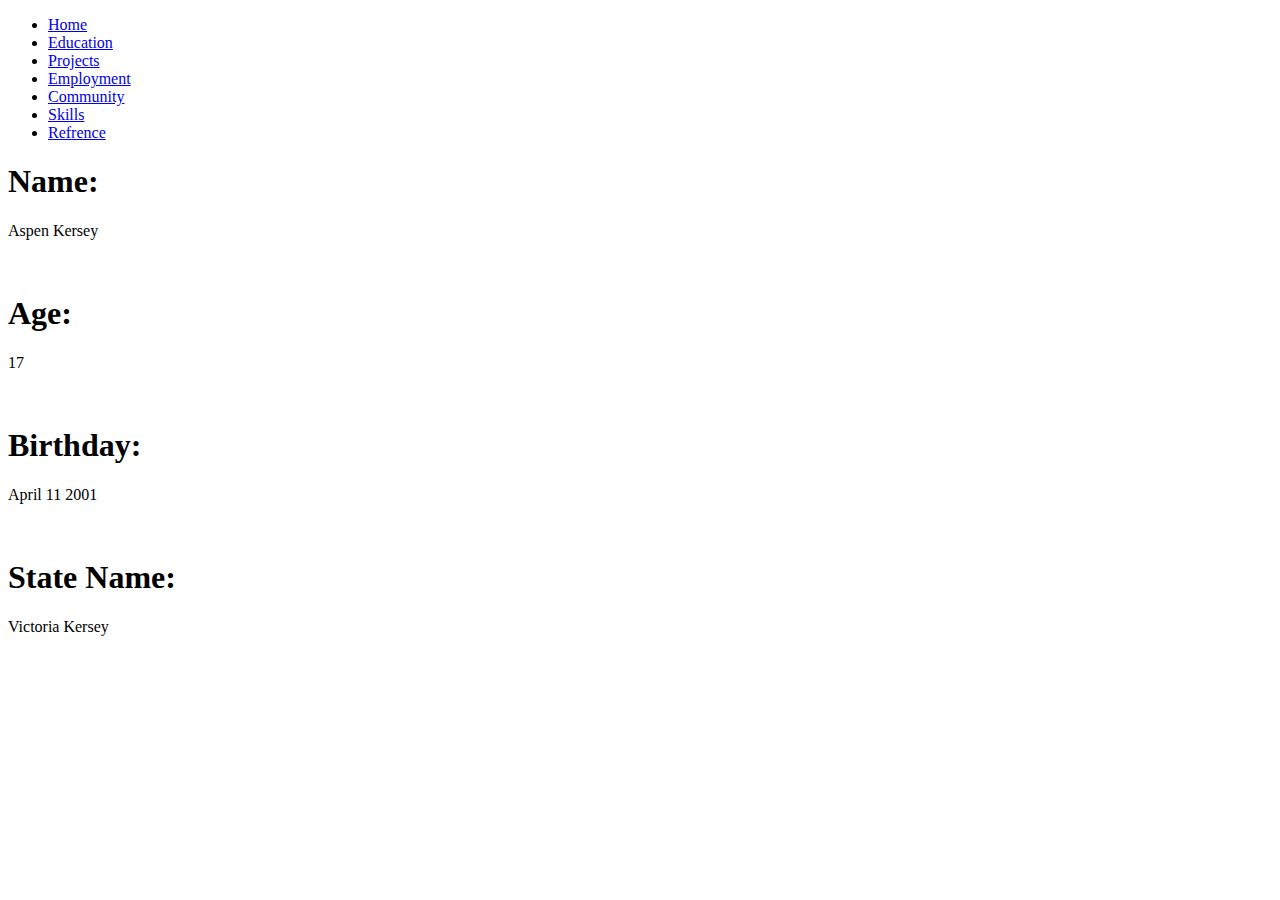
==== index.html @ 0babb466 "fvnkn" ====
<!DOCTYPE html>
<html>
  <head>
     <!--
      Portfolio 
      Author: Aspen Kersey
      Date:   12/4/18

      Filename:   index.html
      Any creditors to ideas and code will go here: Robert
   -->
   
    <meta charset="utf-8" />
    <meta name="viewport" content="width=device-width, initial-scale=1" />
     <title>Portfolio</title>
     <link href="reset.css" rel="stylesheet" />
     <link href="styles.css" rel="stylesheet" />
  </head>
  <body>
	<header>
     <nav>
	<ul>
            <li><a href="index.html">Home</a></li>
	    <li><a href="education/education.html">Education</a></li>
	    <li><a href="projects/projects.html">Projects</a></li>
	    <li><a href="employment/employment.html">Employment</a></li>
	    <li><a href="community/community.html">Community</a></li>
	    <li><a href="skills/skills.html">Skills</a></li>
	    <li><a href="refrence/refrence.html">Refrence</a></li>
	    </ul>
	</nav>
	</header>
	<h1>Name:</h1>
	<p> Aspen Kersey</p></br>
	<h1>Age:</h1>
	<p>17</p></br>
	<h1>Birthday:</h1>
	<p>April 11 2001</p></br>
	<h1>State Name:</h1>
	<p>Victoria Kersey</p></br>
  </body>
</html>
---- styles.css ----

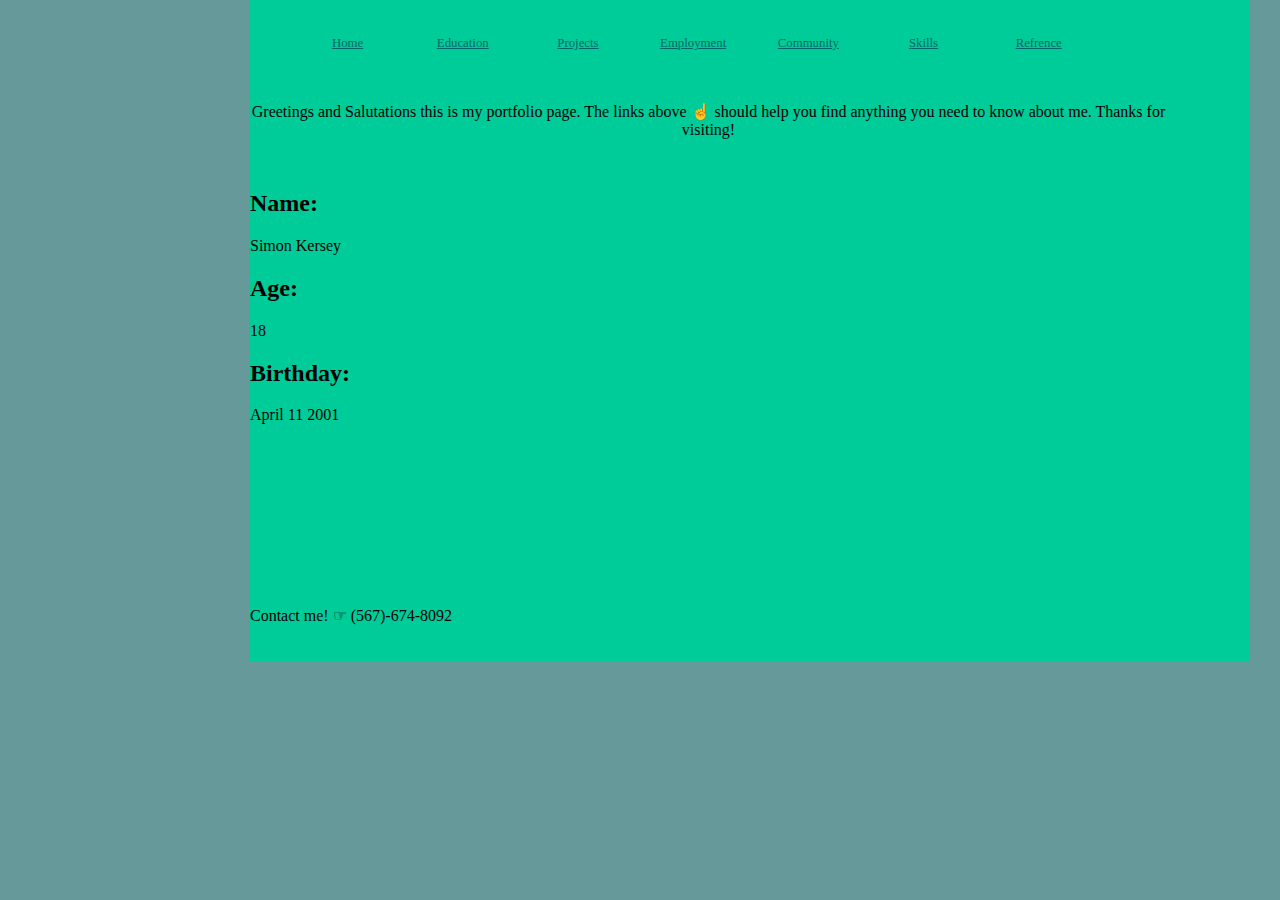
==== commit 6bef4a51: "Update index.html" ====
--- a/index.html
+++ b/index.html
@@ -7,18 +7,19 @@
       Date:   12/4/18
 
       Filename:   index.html
-      Any creditors to ideas and code will go here: Robert
+      Any creditors to ideas and code will go here: Robert helped me with the idea
    -->
    
     <meta charset="utf-8" />
     <meta name="viewport" content="width=device-width, initial-scale=1" />
+    <meta name="Keyword" content="resume,Aspen Kersey, github, L&C"/>
      <title>Portfolio</title>
-     <link href="reset.css" rel="stylesheet" />
-     <link href="styles.css" rel="stylesheet" />
+     <link href="styles.css" rel="stylesheet"media="screen" />
+     <link href="mobile.css" rel="stylesheet" media="screen" />
   </head>
-  <body>
+  	<body>
 	<header>
-     <nav>
+     <nav class="horizontal">
 	<ul>
             <li><a href="index.html">Home</a></li>
 	    <li><a href="education/education.html">Education</a></li>
@@ -28,15 +29,25 @@
 	    <li><a href="skills/skills.html">Skills</a></li>
 	    <li><a href="refrence/refrence.html">Refrence</a></li>
 	    </ul>
-	</nav>
+	    </nav>
 	</header>
-	<h1>Name:</h1>
-	<p> Aspen Kersey</p></br>
-	<h1>Age:</h1>
-	<p>17</p></br>
-	<h1>Birthday:</h1>
-	<p>April 11 2001</p></br>
-	<h1>State Name:</h1>
-	<p>Victoria Kersey</p></br>
+
+	<article>
+	<p>Greetings and Salutations this is my portfolio page. The links above &#9757; should
+	help you find anything you need to know about me. Thanks for visiting!</p>
+	</article>
+	
+	<section>
+	<h2>Name:</h2>
+	<p> Simon Kersey</p>
+	<h2>Age:</h2>
+	<p>18</p>
+	<h2>Birthday:</h2>
+	<p>April 11 2001</p>
+	</section>
+	
+	<footer>
+	<p>Contact me! &#x261E; (567)-674-8092</p>
+	</footer>
   </body>
-</html>+</html>
--- a/styles.css
+++ b/styles.css
@@ -1 +1,85 @@
- 
+ @charset "utf-8";
+
+/*
+
+	Portfolio
+
+   Filename: styles.css
+   
+   This file contains the layout styles used for the Portfolio
+   
+   Any crediting will go here: Seth helped me with the body, Jason helped me
+   with the fonts
+
+*/
+
+
+/* HTML and Body Styles */
+html{
+	background-color:rgb(102, 153, 153);
+	margin-left: auto;
+   margin-right: auto;
+   width: 1500px;
+   font-family:verdana;
+   src: url(verdana.tff);
+}
+body{
+	float:none;
+	background-color: rgb(0, 204, 153);
+	margin: 0px auto;
+	width:2500px;
+	max-width:1000px;
+	min-width:800px;
+	padding-top:20px;
+	padding-bottom:20px;
+}
+
+/*Navigation Styles*/
+nav.horizontal ul li {
+	display: block;
+	width: 12%;
+	float:left;
+	font-size: 0.8em;
+	height: 100%;
+	text-align: center;
+}
+
+nav.horizontal ul li a {
+   color: rgb(0, 102, 102);
+   display: block;
+   width: 100%;
+}
+nav.horizontal ul li a:hover {
+   color: white;
+   background-color: rgb(0, 102, 102);
+}
+
+
+/*Article Styles*/
+article{
+	clear:both;
+	display:block;
+	padding-top:35px;
+	padding-right:83px;
+	text-align:center;
+	font-family:timesi;
+	src: url(timesi.tff);
+}
+/* Section Styles */
+section{
+	clear:both;
+	display:block;
+	padding-top:15px;
+}
+h1{
+	clear:both
+}
+
+/*Footer Styles*/
+
+
+footer{
+	display:block;
+	text-align:left;
+	padding-top:150px;
+}--- a/mobile.css
+++ b/mobile.css
@@ -0,0 +1 @@
+ 
